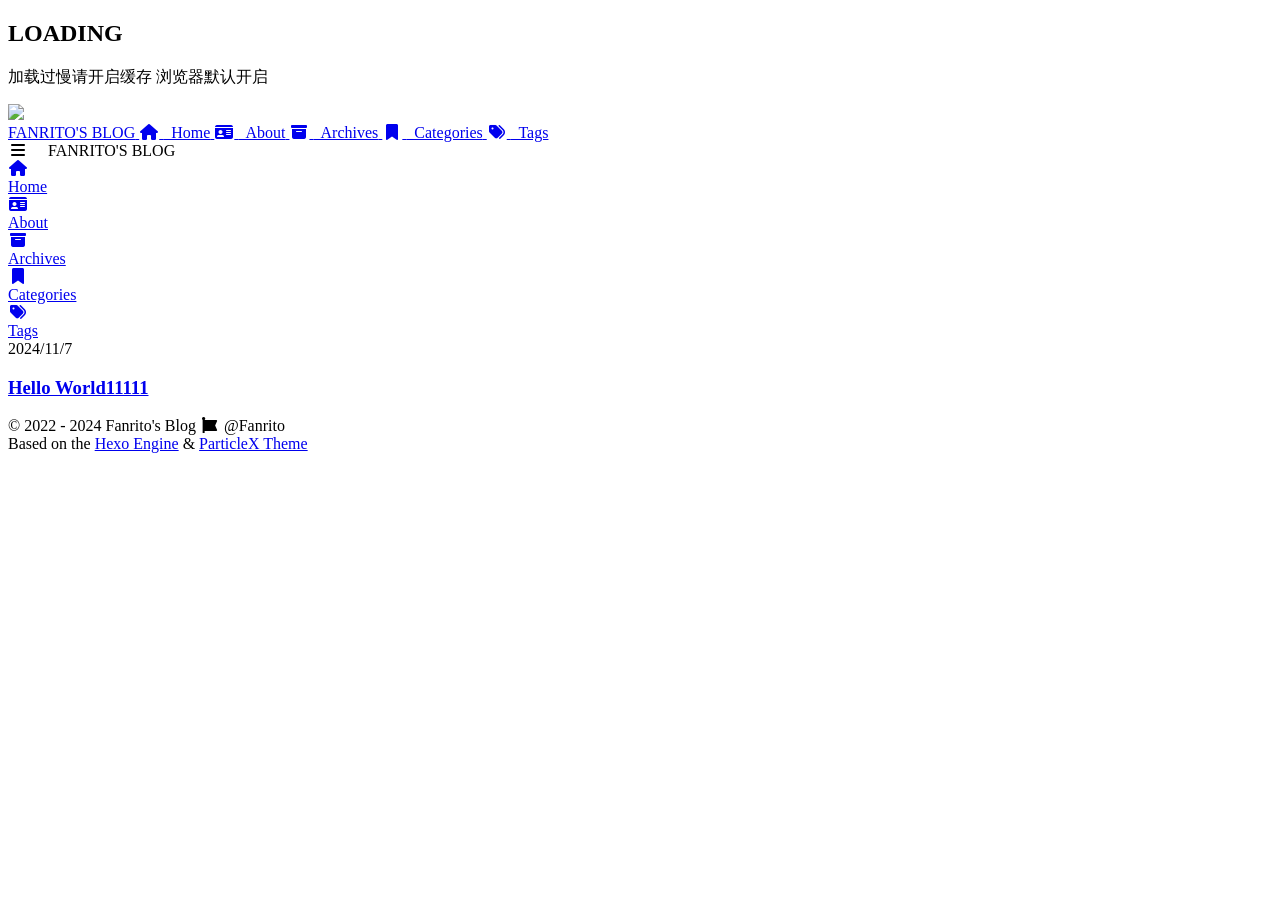
==== archives/index.html @ 47aa093c "Site updated: 2024-11-07 20:38:23" ====
<!DOCTYPE html>
<html lang="zh-CN">
<head>
    <meta charset="utf-8" />
    <title>Archives | Fanrito&#39;s Blog</title>
    <meta name="author" content="Fanrito" />
    <meta name="description" content="" />
    <meta name="keywords" content="人工智能,机器学习,深度学习,自然语言处理,计算机视觉,计算机图形学,计算机网络,计算机组成原理,操作系统,数据结构,算法,计算机科学,编程,编程技术,编程技巧,编程经验,编程技巧,编程经验,编程技巧,编程经验,编程技巧,编程经验,编程技巧,编程经验" />
    <meta
        name="viewport"
        content="width=device-width, initial-scale=1.0, maximum-scale=1.0, user-scalable=0"
    />
    <link rel="icon" href="/project/images/avatar.jpg" />
    <link rel="preconnect" href="https://s4.zstatic.net" />
<script src="https://s4.zstatic.net/ajax/libs/vue/3.3.7/vue.global.prod.min.js"></script>
<link rel="stylesheet" href="https://s4.zstatic.net/ajax/libs/font-awesome/6.4.2/css/all.min.css" />
<link rel="preconnect" href="https://fonts.googleapis.cn" />
<link rel="preconnect" href="https://fonts.gstatic.cn" crossorigin />
<link
    rel="stylesheet"
    href="https://fonts.googleapis.cn/css2?family=Fira+Code:wght@400;500;600;700&family=Lexend:wght@400;500;600;700;800;900&family=Noto+Sans+SC:wght@400;500;600;700;800;900&display=swap"
/>
<script> const mixins = {}; </script>

<script src="https://polyfill.alicdn.com/v3/polyfill.min.js?features=default"></script>


<script src="https://s4.zstatic.net/ajax/libs/highlight.js/11.9.0/highlight.min.js"></script>
<script src="https://s4.zstatic.net/ajax/libs/highlightjs-line-numbers.js/2.8.0/highlightjs-line-numbers.min.js"></script>
<link
    rel="stylesheet"
    href="https://s4.zstatic.net/ajax/libs/highlight.js/11.9.0/styles/github.min.css"
/>
<script src="/project/js/lib/highlight.js"></script>



<script src="/project/js/lib/preview.js"></script>





<link rel="stylesheet" href="/project/css/main.css" />

<meta name="generator" content="Hexo 7.3.0"></head>
<body>
    <div id="layout">
        <transition name="fade">
            <div id="loading" v-show="loading">
                <div id="loading-circle">
                    <h2>LOADING</h2>
                    <p>加载过慢请开启缓存 浏览器默认开启</p>
                    <img src="/project/images/loading.gif" />
                </div>
            </div>
        </transition>
        <div id="menu" :class="{ hidden: hiddenMenu, 'menu-color': menuColor}">
    <nav id="desktop-menu">
        <a class="title" href="/project/">
            <span>FANRITO&#39;S BLOG</span>
        </a>
        
        <a href="/project/">
            <i class="fa-solid fa-house fa-fw"></i>
            <span>&ensp;Home</span>
        </a>
        
        <a href="/project/about">
            <i class="fa-solid fa-id-card fa-fw"></i>
            <span>&ensp;About</span>
        </a>
        
        <a href="/project/archives">
            <i class="fa-solid fa-box-archive fa-fw"></i>
            <span>&ensp;Archives</span>
        </a>
        
        <a href="/project/categories">
            <i class="fa-solid fa-bookmark fa-fw"></i>
            <span>&ensp;Categories</span>
        </a>
        
        <a href="/project/tags">
            <i class="fa-solid fa-tags fa-fw"></i>
            <span>&ensp;Tags</span>
        </a>
        
    </nav>
    <nav id="mobile-menu">
        <div class="title" @click="showMenuItems = !showMenuItems">
            <i class="fa-solid fa-bars fa-fw"></i>
            <span>&emsp;FANRITO&#39;S BLOG</span>
        </div>
        <transition name="slide">
            <div class="items" v-show="showMenuItems">
                
                <a href="/project/">
                    <div class="item">
                        <div style="min-width: 20px; max-width: 50px; width: 10%">
                            <i class="fa-solid fa-house fa-fw"></i>
                        </div>
                        <div style="min-width: 100px; max-width: 150%; width: 20%">Home</div>
                    </div>
                </a>
                
                <a href="/project/about">
                    <div class="item">
                        <div style="min-width: 20px; max-width: 50px; width: 10%">
                            <i class="fa-solid fa-id-card fa-fw"></i>
                        </div>
                        <div style="min-width: 100px; max-width: 150%; width: 20%">About</div>
                    </div>
                </a>
                
                <a href="/project/archives">
                    <div class="item">
                        <div style="min-width: 20px; max-width: 50px; width: 10%">
                            <i class="fa-solid fa-box-archive fa-fw"></i>
                        </div>
                        <div style="min-width: 100px; max-width: 150%; width: 20%">Archives</div>
                    </div>
                </a>
                
                <a href="/project/categories">
                    <div class="item">
                        <div style="min-width: 20px; max-width: 50px; width: 10%">
                            <i class="fa-solid fa-bookmark fa-fw"></i>
                        </div>
                        <div style="min-width: 100px; max-width: 150%; width: 20%">Categories</div>
                    </div>
                </a>
                
                <a href="/project/tags">
                    <div class="item">
                        <div style="min-width: 20px; max-width: 50px; width: 10%">
                            <i class="fa-solid fa-tags fa-fw"></i>
                        </div>
                        <div style="min-width: 100px; max-width: 150%; width: 20%">Tags</div>
                    </div>
                </a>
                
            </div>
        </transition>
    </nav>
</div>
<transition name="fade">
    <div id="menu-curtain" @click="showMenuItems = !showMenuItems" v-show="showMenuItems"></div>
</transition>

        <div id="main" :class="loading ? 'into-enter-from': 'into-enter-active'">
            
<div id="archives">
    
    <div id="timeline-wrap" ref="timeline">
        
        <div class="timeline" data-title="helloworld11111">
            <div class="timeline-tail"></div>
            <div class="timeline-content">
                <div class="item-time">2024/11/7</div>
                <a href="/project/2024/11/07/hello-world/">
                    <h3>Hello World11111</h3>
                </a>
                <div class="info">
                    
                    
                </div>
            </div>
        </div>
        
    </div>
</div>

            <footer id="footer">
    <div id="footer-wrap">
        <div>
            &copy;
            2022 - 2024 Fanrito&#39;s Blog
            <span id="footer-icon">
                <i class="fa-solid fa-font-awesome fa-fw"></i>
            </span>
            &commat;Fanrito
        </div>
        <div>
            Based on the <a target="_blank" rel="noopener" href="https://hexo.io">Hexo Engine</a> &amp;
            <a target="_blank" rel="noopener" href="https://github.com/theme-particlex/hexo-theme-particlex">ParticleX Theme</a>
        </div>
        
    </div>
</footer>

        </div>
        
        <transition name="fade">
            <div id="preview" ref="preview" v-show="previewShow">
                <img id="preview-content" ref="previewContent" />
            </div>
        </transition>
        
    </div>
    <script src="/project/js/main.js"></script>
    
</body>
</html>
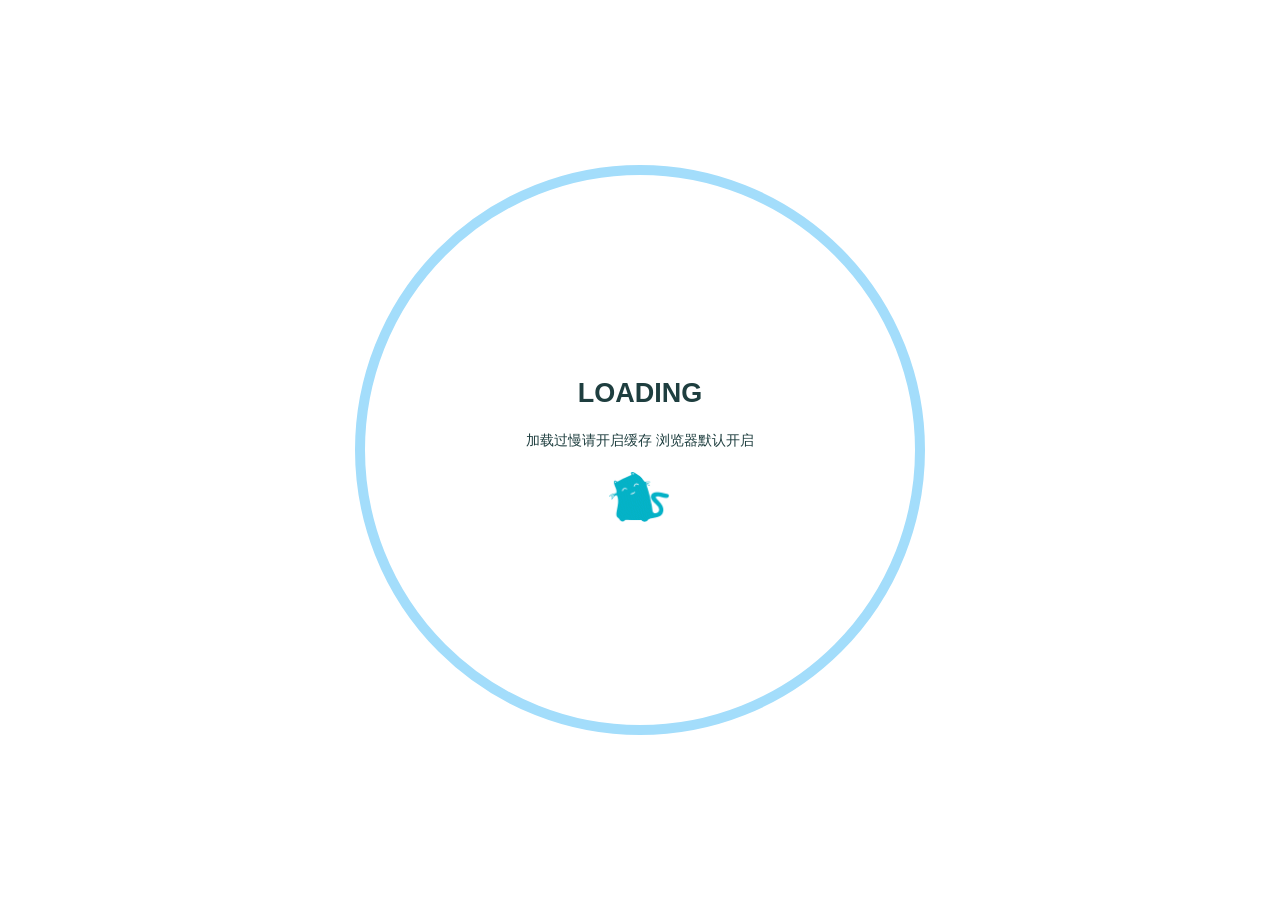
==== commit 574bc3ed: "Site updated: 2024-11-08 10:42:42" ====
--- a/archives/index.html
+++ b/archives/index.html
@@ -11,7 +11,7 @@
         name="viewport"
         content="width=device-width, initial-scale=1.0, maximum-scale=1.0, user-scalable=0"
     />
-    <link rel="icon" href="/project/images/avatar.jpg" />
+    <link rel="icon" href="/images/avatar.jpg" />
     <link rel="preconnect" href="https://s4.zstatic.net" />
 <script src="https://s4.zstatic.net/ajax/libs/vue/3.3.7/vue.global.prod.min.js"></script>
 <link rel="stylesheet" href="https://s4.zstatic.net/ajax/libs/font-awesome/6.4.2/css/all.min.css" />
@@ -32,17 +32,17 @@
     rel="stylesheet"
     href="https://s4.zstatic.net/ajax/libs/highlight.js/11.9.0/styles/github.min.css"
 />
-<script src="/project/js/lib/highlight.js"></script>
-
-
-
-<script src="/project/js/lib/preview.js"></script>
-
-
-
-
-
-<link rel="stylesheet" href="/project/css/main.css" />
+<script src="/js/lib/highlight.js"></script>
+
+
+
+<script src="/js/lib/preview.js"></script>
+
+
+
+
+
+<link rel="stylesheet" href="/css/main.css" />
 
 <meta name="generator" content="Hexo 7.3.0"></head>
 <body>
@@ -52,37 +52,37 @@
                 <div id="loading-circle">
                     <h2>LOADING</h2>
                     <p>加载过慢请开启缓存 浏览器默认开启</p>
-                    <img src="/project/images/loading.gif" />
+                    <img src="/images/loading.gif" />
                 </div>
             </div>
         </transition>
         <div id="menu" :class="{ hidden: hiddenMenu, 'menu-color': menuColor}">
     <nav id="desktop-menu">
-        <a class="title" href="/project/">
+        <a class="title" href="/">
             <span>FANRITO&#39;S BLOG</span>
         </a>
         
-        <a href="/project/">
+        <a href="/">
             <i class="fa-solid fa-house fa-fw"></i>
             <span>&ensp;Home</span>
         </a>
         
-        <a href="/project/about">
+        <a href="/about">
             <i class="fa-solid fa-id-card fa-fw"></i>
             <span>&ensp;About</span>
         </a>
         
-        <a href="/project/archives">
+        <a href="/archives">
             <i class="fa-solid fa-box-archive fa-fw"></i>
             <span>&ensp;Archives</span>
         </a>
         
-        <a href="/project/categories">
+        <a href="/categories">
             <i class="fa-solid fa-bookmark fa-fw"></i>
             <span>&ensp;Categories</span>
         </a>
         
-        <a href="/project/tags">
+        <a href="/tags">
             <i class="fa-solid fa-tags fa-fw"></i>
             <span>&ensp;Tags</span>
         </a>
@@ -96,7 +96,7 @@
         <transition name="slide">
             <div class="items" v-show="showMenuItems">
                 
-                <a href="/project/">
+                <a href="/">
                     <div class="item">
                         <div style="min-width: 20px; max-width: 50px; width: 10%">
                             <i class="fa-solid fa-house fa-fw"></i>
@@ -105,7 +105,7 @@
                     </div>
                 </a>
                 
-                <a href="/project/about">
+                <a href="/about">
                     <div class="item">
                         <div style="min-width: 20px; max-width: 50px; width: 10%">
                             <i class="fa-solid fa-id-card fa-fw"></i>
@@ -114,7 +114,7 @@
                     </div>
                 </a>
                 
-                <a href="/project/archives">
+                <a href="/archives">
                     <div class="item">
                         <div style="min-width: 20px; max-width: 50px; width: 10%">
                             <i class="fa-solid fa-box-archive fa-fw"></i>
@@ -123,7 +123,7 @@
                     </div>
                 </a>
                 
-                <a href="/project/categories">
+                <a href="/categories">
                     <div class="item">
                         <div style="min-width: 20px; max-width: 50px; width: 10%">
                             <i class="fa-solid fa-bookmark fa-fw"></i>
@@ -132,7 +132,7 @@
                     </div>
                 </a>
                 
-                <a href="/project/tags">
+                <a href="/tags">
                     <div class="item">
                         <div style="min-width: 20px; max-width: 50px; width: 10%">
                             <i class="fa-solid fa-tags fa-fw"></i>
@@ -159,7 +159,7 @@
             <div class="timeline-tail"></div>
             <div class="timeline-content">
                 <div class="item-time">2024/11/7</div>
-                <a href="/project/2024/11/07/hello-world/">
+                <a href="/2024/11/07/hello-world/">
                     <h3>Hello World11111</h3>
                 </a>
                 <div class="info">
@@ -199,7 +199,7 @@
         </transition>
         
     </div>
-    <script src="/project/js/main.js"></script>
+    <script src="/js/main.js"></script>
     
 </body>
 </html>
--- a/css/main.css
+++ b/css/main.css
@@ -0,0 +1,975 @@
+#archives {
+    margin: auto;
+    margin-top: 100px;
+    padding: 20px;
+}
+#archives .categories-tags {
+    margin: auto;
+    margin-bottom: 50px;
+    max-width: 900px;
+    text-align: center;
+    width: 100%;
+}
+#archives .categories-tags span {
+    display: inline-block;
+    margin: 10px;
+}
+#archives .categories-tags span .icon {
+    color: #fff;
+    margin-left: 0;
+    margin-right: 10px;
+}
+#archives .categories-tags span a {
+    border: #ffffff80 1px solid;
+    border-radius: 10px;
+    color: #fff;
+    padding: 10px 15px;
+    transition: background 0.25s, border 0.25s, color 0.25s;
+}
+#archives .categories-tags span a:hover {
+    background: #fff !important;
+    border: #a5c2f5 1px solid;
+    color: #5c6b72;
+}
+#archives .category,
+#archives .tags .tag,
+.article .info .category,
+.article .info .tags,
+.article .info .tags .tag {
+    display: inline-block;
+    margin-right: 10px;
+}
+#archives h3 {
+    margin: 10px 0;
+}
+#crypto {
+    margin: 50px 0;
+}
+#crypto.failure {
+    border-color: #ea4a5a;
+    color: #ea4a5a;
+}
+#crypto.failure:focus {
+    box-shadow: 0 0 0 3px #ea4a5a4d;
+}
+#crypto.success {
+    border-color: #34d058;
+    color: #34d058;
+}
+#footer {
+    font-size: 14px;
+    margin-top: 150px;
+    padding-bottom: 20px;
+    text-align: center;
+    width: 100%;
+}
+#footer #footer-icon {
+    color: #66afef;
+    display: inline-block;
+    font-size: 18px;
+    margin: 0 10px;
+}
+#footer #footer-wrap {
+    border-top: 1px solid #aaa;
+    color: #5c6b72;
+    margin: auto;
+    width: 900px;
+}
+#footer #footer-wrap div {
+    margin: 15px;
+}
+#home-card {
+    width: 300px;
+}
+#home-card #card-style {
+    background: #fff;
+    border: none;
+    border-radius: 10px;
+    box-shadow: 0 0 20px #d9d9d980;
+    display: flex;
+    flex-direction: column;
+    max-height: 80vh;
+    justify-content: center;
+    overflow: auto;
+    position: sticky;
+    text-align: center;
+    top: 10vh;
+    width: 300px;
+}
+#home-card #card-div {
+    overflow: auto;
+    padding: 25px 0;
+}
+#home-card #card-div .avatar {
+    border: #f1f1f1 solid 3px;
+    border-radius: 50%;
+    height: 140px;
+    margin: auto;
+    text-align: center;
+    width: 140px;
+}
+#home-card #card-div .avatar img {
+    border-radius: 50%;
+    height: 100%;
+    width: 100%;
+}
+#home-card #card-div .avatar:hover img {
+    transform: rotate(360deg);
+}
+#home-card #card-div .description {
+    margin: 20px auto;
+    width: 85%;
+}
+#home-card #card-div .friend-links .friend-link {
+    margin-bottom: 5px;
+}
+#home-card #card-div .friend-links a {
+    border-radius: 5px;
+    color: #5c6b72;
+    display: block;
+    padding: 8px 0;
+}
+#home-card #card-div .icon-links .icon-link {
+    margin: 5px;
+}
+#home-card #card-div .icon-links a {
+    border-radius: 5px;
+    color: #5c6b72;
+    font-size: 18px;
+    padding: 5px;
+}
+#home-card #card-div .icon-links a:hover,
+#home-card #card-div .friend-links a:hover,
+#home-posts .page-current .page-num:hover {
+    background: #66afef;
+    color: #fff;
+}
+#home-card #card-div .icon-links,
+#home-card #card-div .friend-links {
+    border-top: #cdcdcd solid 1px;
+    margin: 10px auto;
+    padding-top: 10px;
+    width: 85%;
+}
+#home-card #card-div .name {
+    font-size: 16px;
+    font-weight: bold;
+    margin: 20px auto;
+}
+#home-head {
+    display: flex;
+    height: 100vh;
+    width: 100vw;
+}
+#home-head #home-background {
+    background-position: center;
+    background-repeat: no-repeat;
+    background-size: cover;
+    height: 100vh;
+    left: 0;
+    position: absolute;
+    top: 0;
+    width: 100vw;
+    z-index: -1;
+}
+#home-head #home-info .info {
+    align-items: center;
+    border-radius: 50%;
+    display: flex;
+    justify-content: center;
+    text-align: center;
+}
+#home-head #home-info .loop:nth-child(1) {
+    animation: loop1 10s linear infinite;
+    background: #fff;
+    border-radius: 38% 62% 63% 37%/41% 44% 56% 59%;
+    opacity: 0.3;
+    transform: rotate(30deg);
+}
+#home-head #home-info .loop:nth-child(2) {
+    animation: loop2 15s linear infinite;
+    background: #fff;
+    border-radius: 38% 62% 63% 37%/41% 44% 56% 59%;
+    opacity: 0.45;
+    transform: rotate(60deg);
+}
+#home-head #home-info .loop:nth-child(3) {
+    animation: loop3 10s linear infinite;
+    background: #fff;
+    border-radius: 38% 62% 63% 37%/41% 44% 56% 59%;
+    opacity: 0.3;
+    transform: rotate(90deg);
+}
+#home-head #home-info .loop:nth-child(4) {
+    animation: loop4 15s linear infinite;
+    background: #fff;
+    border-radius: 38% 62% 63% 37%/41% 44% 56% 59%;
+    opacity: 0.45;
+    transform: rotate(120deg);
+}
+#home-head #home-info,
+#home-posts {
+    margin: auto;
+}
+#home-posts .page-current {
+    align-items: center;
+    display: flex;
+    font-weight: bold;
+    justify-content: center;
+    margin-top: 50px;
+    text-align: center;
+    width: 100%;
+}
+#home-posts .page-current .current {
+    border-radius: 5px;
+    color: #da0a51;
+    display: inline-block;
+    height: 35px;
+    line-height: 35px;
+    margin: 0 7px;
+    padding: 5px;
+    width: 35px;
+}
+#home-posts .page-current .page-num,
+#home-posts .page-current .page-omit {
+    border-radius: 5px;
+    display: inline-block;
+    height: 35px;
+    line-height: 35px;
+    margin: 0 7px;
+    padding: 5px;
+    width: 35px;
+}
+#home-posts .page-current a {
+    color: #999;
+}
+#home-posts .post {
+    background: #fff;
+    border-radius: 20px;
+    box-shadow: 0 0 20px #d9d9d980;
+    transition: box-shadow 0.25s, transform 0.25s;
+}
+#home-posts .post .category-and-date {
+    color: #5c6b72;
+    margin-top: 15px;
+    text-align: center;
+    width: 100%;
+}
+#home-posts .post .category-and-date .category {
+    display: inline-block;
+    margin-right: 25px;
+}
+#home-posts .post .category-and-date .category a,
+#archives a,
+#archives .tag-icon,
+#archives .item-time,
+#archives .categories-tags span a:hover .icon,
+.article .info a {
+    color: #5c6b72;
+}
+#home-posts .post .category-and-date .date,
+#archives .tags,
+#menu #desktop-menu a span {
+    display: inline-block;
+}
+#home-posts .post .category-and-date .special {
+    display: inline-block;
+    margin-left: 25px;
+}
+#home-posts .post .go-post {
+    background: linear-gradient(120deg, #9abbf7 0%, #ffbbf4 100%);
+    border: 0;
+    border-radius: 20px 0;
+    bottom: -5px;
+    box-shadow: 2px 2px 10px 0 #ffbbf47a;
+    color: #fff;
+    font-size: 14px;
+    font-weight: bold;
+    padding: 10px 24px;
+    position: absolute;
+    right: -5px;
+    transition: box-shadow 0.25s ease-out, right 0.25s ease-out;
+}
+#home-posts .post .go-post:hover {
+    box-shadow: -2px -2px 10px 0 #9abbf77a;
+    right: -7px;
+}
+#home-posts .post .post-tags .tag {
+    display: inline-block;
+    font-weight: bold;
+    margin-right: 10px;
+}
+#home-posts .post .post-tags a {
+    font-size: 14px;
+}
+#home-posts .post .post-tags,
+#archives .info,
+.article .info {
+    line-height: 1.7;
+}
+#home-posts .post-title {
+    color: #66afef;
+    text-align: center;
+}
+#home-posts .post:hover {
+    box-shadow: 0 0 5px #d9d9d9;
+    transform: translate(-5px, -5px);
+}
+#home-posts-wrap {
+    background: transparent;
+    border-radius: 10px;
+    display: flex;
+    margin: auto;
+    padding: 20px;
+}
+#home-posts-wrap,
+#archives,
+.article,
+#footer #footer-wrap {
+    box-sizing: border-box;
+}
+#loading {
+    align-items: center;
+    background: #fff;
+    display: flex;
+    flex-direction: column;
+    height: 100vh;
+    justify-content: center;
+    left: 0;
+    position: fixed;
+    top: 0;
+    width: 100vw;
+    word-break: keep-all;
+    z-index: 2147483647;
+}
+#loading h2,
+#loading p,
+#loading img {
+    margin: 10px;
+}
+#loading img {
+    border-radius: 0;
+    height: 50px;
+}
+#loading-circle {
+    align-items: center;
+    border: 10px solid #a3ddfb;
+    border-radius: 50%;
+    display: flex;
+    flex-direction: column;
+    height: 50vmin;
+    justify-content: center;
+    padding: 50px;
+    text-align: center;
+    width: 50vmin;
+}
+#main {
+    margin-right: calc(100% - 100vw);
+}
+#menu {
+    background: #92cafa;
+    box-shadow: 0 -1px 10px 0 #9e9e9e4d;
+    font-weight: bold;
+    line-height: 50px;
+    position: fixed;
+    top: 0;
+    transition: background 0.25s ease-out, top 0.25s ease-out;
+    width: 100vw;
+    z-index: 1004;
+}
+#menu #desktop-menu {
+    height: 50px;
+}
+#menu #desktop-menu .title {
+    color: #555;
+    display: inline-block;
+    margin-left: 60px;
+    margin-right: 5px;
+}
+#menu #desktop-menu a {
+    color: #555;
+    display: inline-block;
+    margin-left: 30px;
+}
+#menu #mobile-menu {
+    min-height: 50px;
+    text-align: center;
+}
+#menu #mobile-menu .items {
+    padding: 10px 0 20px;
+    z-index: 1002;
+}
+#menu #mobile-menu .items .item {
+    display: flex;
+    justify-content: center;
+    margin: auto;
+    min-width: 200px;
+    width: 80%;
+}
+#menu #mobile-menu .items a {
+    color: #555;
+}
+#menu #mobile-menu .title {
+    color: #555;
+    cursor: pointer;
+    z-index: 1003;
+}
+#menu-curtain {
+    background: #0003;
+    height: 100%;
+    left: 0;
+    position: fixed;
+    top: 0;
+    width: 100%;
+    z-index: 1001;
+}
+#menu.hidden {
+    top: -50px;
+}
+#menu.menu-color {
+    background: #0003;
+}
+#menu.menu-color #desktop-menu a,
+#menu.menu-color #mobile-menu a,
+#menu.menu-color #mobile-menu .title {
+    color: #fff;
+}
+#preview {
+    align-items: center;
+    background-color: #fffc;
+    display: flex;
+    height: 100vh;
+    justify-content: center;
+    left: 0;
+    position: fixed;
+    top: 0;
+    width: 100vw;
+    z-index: 1005;
+}
+#preview-content {
+    box-shadow: 0 0 50px 10px #d9d9d980;
+    margin: auto;
+    max-height: 95%;
+    max-width: 95%;
+}
+#search-bar {
+    margin-bottom: 50px;
+    z-index: 1000;
+}
+#timeline-wrap {
+    display: flex;
+    flex-direction: column-reverse;
+}
+* {
+    margin: 0;
+    padding: 0;
+    position: relative;
+    scrollbar-color: #8ab5ff #e6efff;
+    scrollbar-width: thin;
+    word-wrap: break-word;
+}
+.article {
+    font-size: 15px;
+    margin: auto;
+    margin-top: 100px;
+    padding: 20px;
+}
+.article .content {
+    margin: 50px 0;
+}
+.article .info .date {
+    color: #5c6b72;
+    display: inline-block;
+    margin-right: 10px;
+}
+.code-content {
+    font-size: 13px;
+    line-height: 2;
+    overflow: auto;
+    padding: 50px 30px 20px;
+    white-space: pre;
+}
+.comment iframe,
+body::-webkit-scrollbar-track {
+    border-radius: 0;
+}
+.content {
+    transition: opacity 0.25s;
+}
+.content img,
+.content video,
+.content audio,
+.content iframe {
+    display: block;
+    margin: 15px auto;
+    max-width: 75%;
+}
+.copycode {
+    color: #5c6b72;
+    position: absolute;
+    right: 0;
+    top: 0;
+}
+.copycode i {
+    padding: 15px;
+    position: absolute;
+    right: 0;
+    top: 0;
+    transition: transform 0.25s;
+}
+.copycode.copied i {
+    transform: scale(1.25);
+}
+.copycode.copied i:first-child,
+.copycode:not(.copied) i:last-child {
+    opacity: 0;
+}
+.fade-enter-active,
+.fade-leave-active {
+    transition: opacity 0.3s;
+}
+.fade-enter-from,
+.fade-leave-to {
+    opacity: 0;
+}
+.hljs-ln-code {
+    padding-left: 20px !important;
+}
+.hljs-ln-numbers {
+    border-right: 1px solid #ccc;
+    color: #ccc;
+    padding-right: 10px !important;
+    text-align: right;
+    vertical-align: top;
+}
+.icon {
+    color: #5c6b72;
+    margin-right: 5px;
+}
+.input {
+    background: #f6f8fa;
+    border: 1px solid #d0d7de;
+    border-radius: 50px;
+    box-sizing: border-box;
+    color: #000;
+    display: block;
+    font-size: 15px;
+    height: 50px;
+    text-indent: 20px;
+    transition: background 0.25s, border 0.25s, box-shadow 0.25s;
+    width: 100%;
+}
+.input:focus {
+    background: #fff;
+    border-color: #0969da;
+    box-shadow: 0 0 0 3px #0969da4d;
+    outline: none;
+}
+.input:hover {
+    background: #fff;
+}
+.into-enter-active {
+    transition: opacity 0.5s, transform 0.5s;
+}
+.into-enter-from {
+    opacity: 0;
+    transform: scale(1.1);
+}
+.katex {
+    white-space: normal !important;
+}
+.language {
+    background: linear-gradient(to right, #ed6ea0 0%, #ec8c69 100%);
+    border-radius: 0 0 10px 10px;
+    box-shadow: 1px 1px 0.75rem #ed6ea14d;
+    color: #fff;
+    font-size: 12px;
+    font-weight: bold;
+    left: 30px;
+    padding: 10px 15px;
+    position: absolute;
+    top: 0;
+}
+.page-num,
+.icon-link a,
+.friend-link a {
+    transition: background 0.25s, color 0.25s;
+}
+.page-num:hover,
+.icon-link a:hover,
+.friend-link a:hover,
+.categories-tags a:hover,
+.go-post:hover {
+    opacity: 1;
+}
+.slide-enter-active,
+.slide-leave-active {
+    transition: margin-top 0.3s, opacity 0.3s;
+}
+.slide-enter-from,
+.slide-leave-to {
+    margin-top: -300px;
+    opacity: 0;
+}
+.timeline {
+    margin-bottom: 30px;
+    transition: margin-top 0.5s, opacity 0.3s, visibility 0.3s;
+}
+.timeline-content {
+    background: #fff;
+    border: 1px solid #0002;
+    border-radius: 3px;
+    margin-left: 17.5px;
+    padding: 24px;
+    transition: box-shadow 0.5s;
+}
+.timeline-content:hover {
+    box-shadow: 0 2px 8px #00000017;
+}
+.timeline-tail {
+    background: #fff;
+    border: 2px solid #a5c2f5;
+    border-radius: 50%;
+    height: 7px;
+    position: absolute;
+    width: 7px;
+}
+::-webkit-scrollbar {
+    height: 12px;
+    width: 12px;
+}
+::-webkit-scrollbar-thumb {
+    background: #8ab5ff
+        linear-gradient(
+            45deg,
+            #fff6 25%,
+            transparent 25%,
+            transparent 50%,
+            #fff6 50%,
+            #fff6 75%,
+            transparent 75%,
+            transparent
+        );
+    border: 3px solid #e6efff;
+    border-radius: 100px;
+}
+::-webkit-scrollbar-track {
+    background: #e6efff;
+    border-radius: 100px;
+}
+::selection {
+    background-color: #3392ff2a;
+    color: unset;
+}
+a {
+    color: #66afef;
+    text-decoration: none;
+}
+a:hover,
+.content .copycode:hover {
+    opacity: 0.8;
+}
+audio,
+button,
+iframe,
+img,
+video,
+#home-head,
+#menu,
+.categories-tags a,
+.copycode,
+.friend-link a,
+.go-post,
+.hljs-ln-numbers,
+.icon-link a,
+.katex,
+.language,
+.page-current {
+    user-select: none;
+}
+b,
+strong {
+    font-weight: bold;
+    line-height: 2.5;
+}
+blockquote {
+    background: #d9e8ff6b;
+    border-left: 3px solid #1e3e3f;
+    border-radius: 3px;
+    margin: 15px 0;
+    overflow: auto;
+    padding: 0 15px;
+}
+body {
+    background: #f6f8fa;
+    color: #1e3e3f;
+    font: 500 14px Lexend, "Noto Sans SC", sans-serif;
+    overflow-x: hidden;
+    width: 100%;
+}
+code {
+    background: #bddcf76b;
+    border-radius: 4px;
+    line-height: 2.5;
+    padding: 4px 8px;
+}
+h1,
+h2,
+h3,
+h4,
+h5,
+h6 {
+    color: #1e3e3f;
+    font-weight: bold;
+    margin: 15px 0;
+    word-break: keep-all;
+}
+h1 {
+    font-size: 30px;
+}
+h2 {
+    font-size: 27px;
+}
+h3 {
+    font-size: 24px;
+}
+h4 {
+    font-size: 21px;
+}
+h5 {
+    font-size: 18px;
+}
+h6 {
+    font-size: 15px;
+}
+hr {
+    border-style: dashed none none;
+    border-width: 1.5px;
+}
+img,
+video,
+audio,
+iframe {
+    border-radius: 10px;
+}
+mark {
+    background: #fff13360;
+    border-radius: 4px;
+    color: unset;
+    line-height: 2.5;
+    padding: 4px 8px;
+}
+p,
+ul,
+ol {
+    line-height: 1.7;
+    margin: 15px 0;
+}
+pre {
+    border: 1px solid #ebeef5;
+    border-radius: 15px;
+    box-shadow: 0 2px 12px 0 #0000001a;
+    margin: 25px 0;
+    overflow: hidden;
+    white-space: normal;
+}
+pre,
+code,
+.hljs,
+.input,
+.language {
+    font-family: "Fira Code", "Noto Sans SC", monospace;
+}
+table:not(.hljs-ln) {
+    margin: 15px 0;
+}
+table:not(.hljs-ln) td:nth-child(even) {
+    background: #c7e0fb4d;
+}
+table:not(.hljs-ln) td:nth-child(odd) {
+    background: #d9e8ff4d;
+}
+table:not(.hljs-ln) th {
+    background: #a3ddfb;
+}
+table:not(.hljs-ln) tr th,
+table:not(.hljs-ln) tr td {
+    border-radius: 3px;
+    padding: 10px 20px;
+}
+ul li,
+ol li {
+    margin: 8px 0;
+}
+@keyframes loop1 {
+    from {
+        transform: rotate(30deg);
+    }
+    to {
+        transform: rotate(390deg);
+    }
+}
+@keyframes loop2 {
+    from {
+        transform: rotate(60deg);
+    }
+    to {
+        transform: rotate(420deg);
+    }
+}
+@keyframes loop3 {
+    from {
+        transform: rotate(90deg);
+    }
+    to {
+        transform: rotate(450deg);
+    }
+}
+@keyframes loop4 {
+    from {
+        transform: rotate(120deg);
+    }
+    to {
+        transform: rotate(480deg);
+    }
+}
+@media (min-width: 900px) {
+    #home-head #home-info .info .wrap {
+        padding: 25px;
+    }
+    #home-head #home-info .info .wrap h1 {
+        font-size: 52px;
+        font-weight: bold;
+        margin-bottom: 10px;
+    }
+    #home-head #home-info .info .wrap h3 {
+        font-size: 24px;
+        margin: 10px 0;
+    }
+    #home-head #home-info .info .wrap h5 {
+        font-size: 16px;
+        margin: 20px 0;
+    }
+    #home-head #home-info .loop {
+        display: inline-block;
+        height: 500px;
+        position: absolute;
+        width: 500px;
+    }
+    #home-head #home-info,
+    #home-head #home-info .info {
+        height: 500px;
+        width: 500px;
+    }
+    #home-posts {
+        margin-right: 50px;
+        width: 850px;
+    }
+    #home-posts .post {
+        margin-bottom: 25px;
+        padding: 50px;
+    }
+    #home-posts .post .description {
+        padding: 20px 0;
+    }
+    #home-posts-wrap {
+        max-width: 1200px;
+    }
+    #menu #desktop-menu {
+        display: block;
+    }
+    #menu #mobile-menu {
+        display: none;
+    }
+    .article,
+    #archives,
+    #footer #footer-wrap {
+        width: 900px;
+    }
+    .home-posts-wrap-no-card #home-posts {
+        margin: auto;
+    }
+    ul,
+    ol {
+        padding-left: 40px;
+    }
+}
+@media (min-width: 900px) and (max-width: 1200px) {
+    #home-card {
+        display: none;
+    }
+    #home-posts {
+        width: 100%;
+    }
+    #home-posts-wrap,
+    #archives {
+        width: 800px;
+    }
+}
+@media (max-width: 900px) {
+    #home-head #home-info {
+        height: 350px;
+        width: 350px;
+    }
+    #home-head #home-info .info {
+        align-items: center;
+        background: #ffffffa6;
+        display: flex;
+        height: 350px;
+        justify-content: center;
+        margin: auto;
+        width: 350px;
+    }
+    #home-head #home-info .info .wrap {
+        padding: 50px;
+    }
+    #home-head #home-info .info .wrap h1 {
+        font-size: 46px;
+        margin-bottom: 10px;
+    }
+    #home-head #home-info .info .wrap h3 {
+        font-size: 20px;
+        margin: 10px 0;
+    }
+    #home-head #home-info .info .wrap h5 {
+        font-size: 14px;
+        margin: 20px 0;
+    }
+    #home-head #home-info .loop {
+        display: none;
+        height: 350px;
+        position: absolute;
+        width: 350px;
+    }
+    #home-posts {
+        margin: auto;
+        width: 100%;
+    }
+    #home-posts .post {
+        margin-bottom: 30px;
+        padding: 20px 30px;
+    }
+    #home-posts .post .description {
+        padding: 20px 0;
+    }
+    #home-posts .post .post-tags {
+        padding-right: 69px;
+    }
+    #home-posts-wrap,
+    .article,
+    #archives,
+    #footer #footer-wrap {
+        width: 100%;
+    }
+    #menu #desktop-menu,
+    #home-card {
+        display: none;
+    }
+    #menu #mobile-menu {
+        display: block;
+    }
+    ul,
+    ol {
+        padding-left: 20px;
+    }
+}
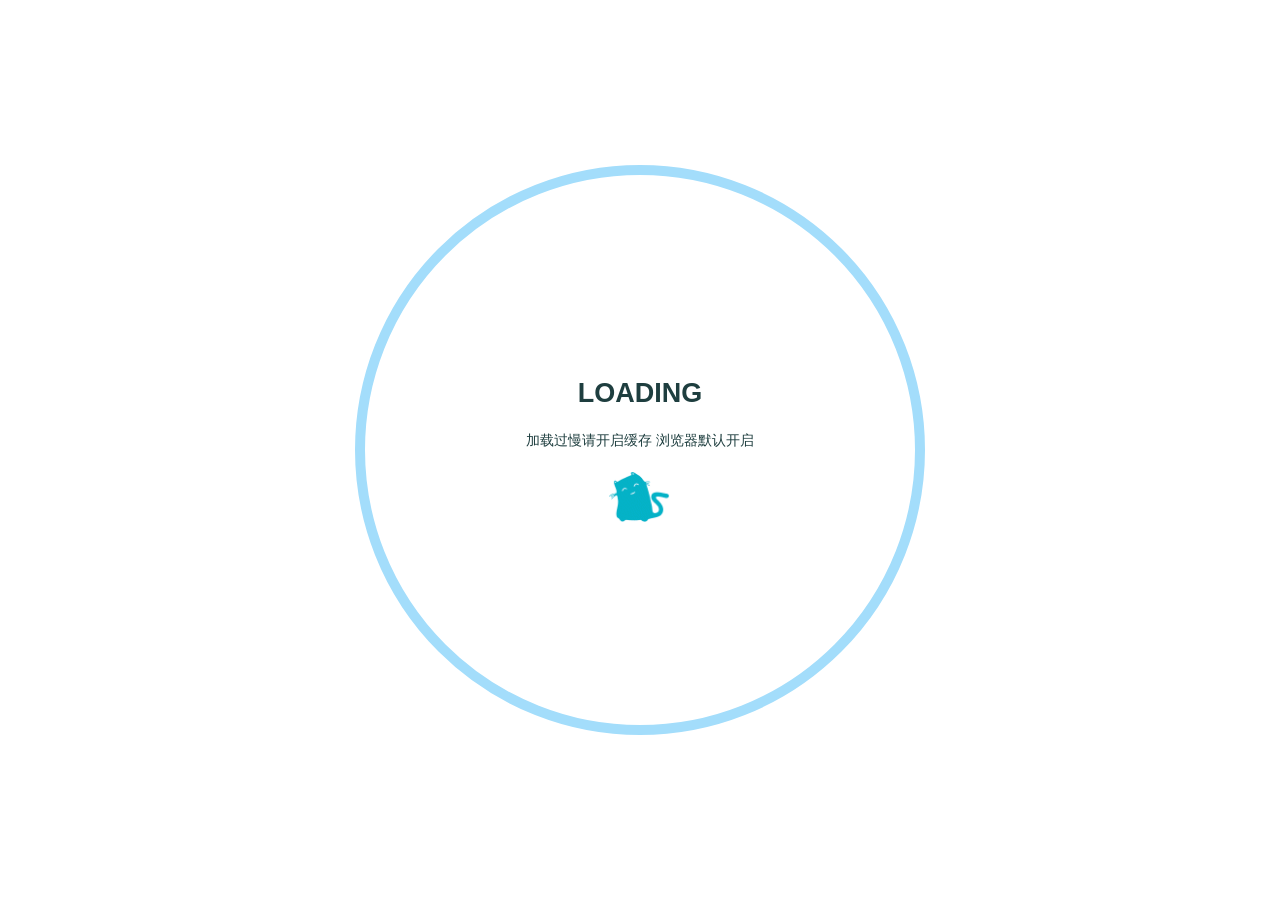
==== commit 17288e6f: "Site updated: 2024-11-25 19:53:13" ====
--- a/archives/index.html
+++ b/archives/index.html
@@ -155,12 +155,26 @@
     
     <div id="timeline-wrap" ref="timeline">
         
-        <div class="timeline" data-title="helloworld11111">
+        <div class="timeline" data-title="【论文阅读】flame">
             <div class="timeline-tail"></div>
             <div class="timeline-content">
-                <div class="item-time">2024/11/7</div>
-                <a href="/2024/11/07/hello-world/">
-                    <h3>Hello World11111</h3>
+                <div class="item-time">2024/11/25</div>
+                <a href="/2024/11/25/%E3%80%90%E8%AE%BA%E6%96%87%E9%98%85%E8%AF%BB%E3%80%91FLAME/">
+                    <h3>【论文阅读】FLAME</h3>
+                </a>
+                <div class="info">
+                    
+                    
+                </div>
+            </div>
+        </div>
+        
+        <div class="timeline" data-title="【开源复现】emoca">
+            <div class="timeline-tail"></div>
+            <div class="timeline-content">
+                <div class="item-time">2024/11/25</div>
+                <a href="/2024/11/25/%E3%80%90%E5%BC%80%E6%BA%90%E5%A4%8D%E7%8E%B0%E3%80%91EMOCA/">
+                    <h3>【开源复现】EMOCA</h3>
                 </a>
                 <div class="info">
                     
